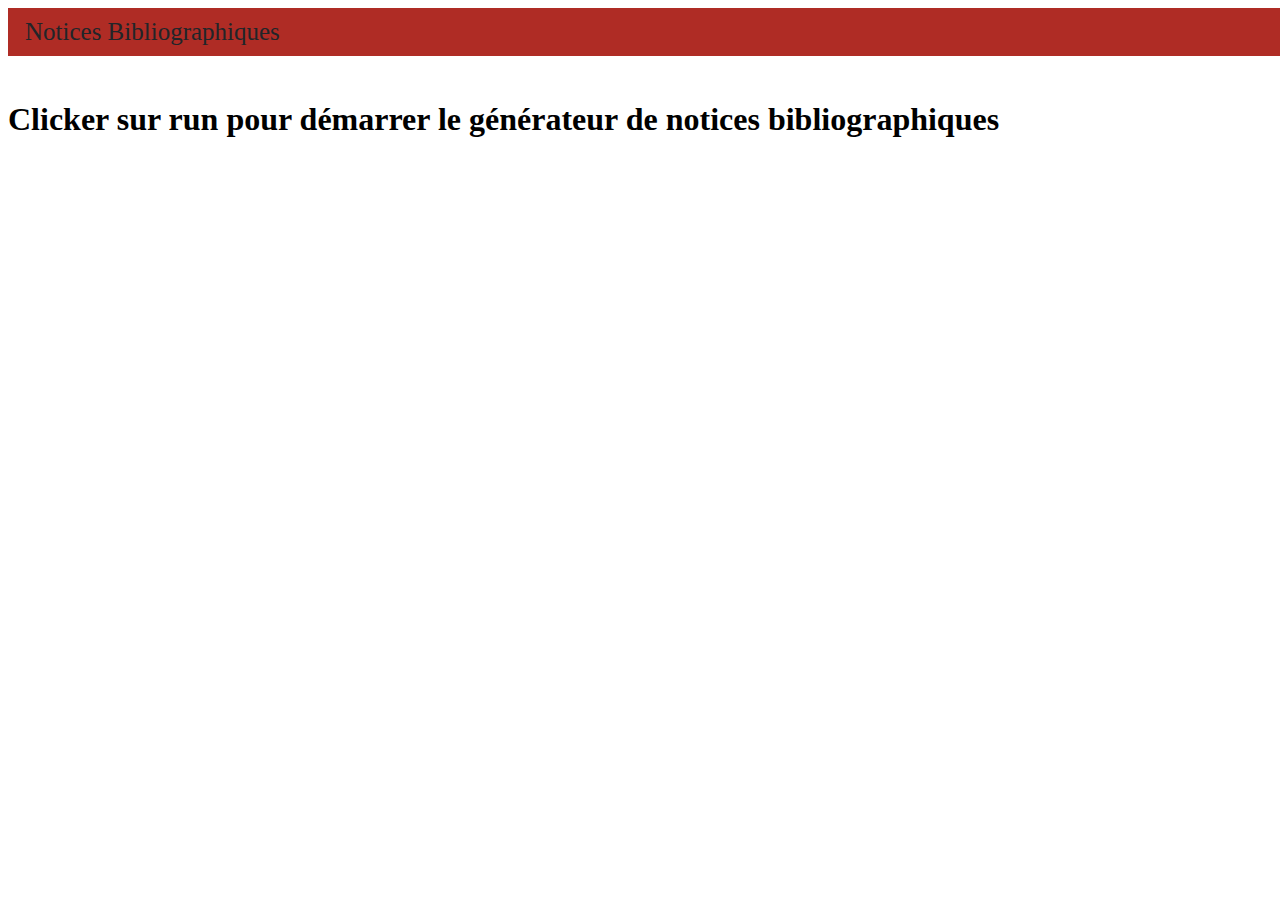
==== index.html @ 87a0053c "Update index.html" ====
<!DOCTYPE html>
<html>
    <head>
        <title>Générateur Sources Moncef</title>
        <link rel="stylesheet" href="styles/styles.css"/>
        <link rel="shortcut icon" href="https://png.icons8.com/metro/50/000000/source-code.png">
        <link rel="stylesheet" href="https://cdnjs.cloudflare.com/ajax/libs/font-awesome/4.7.0/css/font-awesome.min.css" />
        <link rel="stylesheet" href="https://cdnjs.cloudflare.com/ajax/libs/animate.css/3.5.2/animate.min.css" />
        <link rel="stylesheet" href="https://cdnjs.cloudflare.com/ajax/libs/font-awesome/4.7.0/css/font-awesome.min.css" />
        <!-- Bootstrap CSS -->
        <link rel="stylesheet" href="https://stackpath.bootstrapcdn.com/bootstrap/4.1.0/css/bootstrap.min.css" integrity="sha384-9gVQ4dYFwwWSjIDZnLEWnxCjeSWFphJiwGPXr1jddIhOegiu1FwO5qRGvFXOdJZ4" crossorigin="anonymous">
        <meta name="viewport" content="width=device-width, initial-scale=1, shrink-to-fit=no">
        <meta charset="utf-8">
    </head>
    <body class="background">
        <ul>
            <li><a class="link" href="index.html">Notices Bibliographiques</a></li>
        </ul>
        </br>
        </br>
        </br>
        </br>
        <h1> Clicker sur run pour démarrer le générateur de notices bibliographiques</h1>
        </br>
        </br>
        <iframe height="400px" width="100%" src="https://repl.it/@Fecnom/Generateur-Sources-Python-3-ACTIVE?lite=true&outputonly=1" scrolling="no" frameborder="no" allowtransparency="true" allowfullscreen="true" sandbox="allow-forms allow-pointer-lock allow-popups allow-same-origin allow-scripts allow-modals"></iframe>
        <script src="https://cdnjs.cloudflare.com/ajax/libs/jquery/3.3.1/jquery.min.js"></script>
        <script src="https://cdnjs.cloudflare.com/ajax/libs/popper.js/1.14.3/popper.min.js"></script>
        <script src="https://maxcdn.bootstrapcdn.com/bootstrap/4.0.0/js/bootstrap.min.js" integrity="sha384-JZR6Spejh4U02d8jOt6vLEHfe/JQGiRRSQQxSfFWpi1MquVdAyjUar5+76PVCmYl" crossorigin="anonymous"></script>
        <script src="styles/app.js"></script>
    </body>
</html>
---- styles/styles.css ----
@import url('https://fonts.googleapis.com/css?family=Raleway');

.font-family{
    font-family: 'Raleway', sans-serif;
}

ul {
    font-size: 23px;
    text-decoration: none;
    font-weight: 20;
    position: fixed;
    width: 100%;
    list-style-type: none;
    margin: 0;
    padding: 0;
    overflow: hidden;
    background-color: #AF2C25;
}

li {
    float: left;
}

li a {
    font-size: 25px;
    display: block;
    color: #212529;
    text-align: center;
    padding: 10px 17px;
    text-decoration: none;
}

li:hover {
    transition-duration: 1.2s;
    background-color: #212529;
}

.link:hover {
    transition-duration: 1.2s;
    text-decoration: none;
    color: #384bcb;
}

li:disabled {
    transition-duration: 1s;
}

.background {
    background-image: url('http://backgroundcheckall.com/wp-content/uploads/2017/12/flat-background-design-1.png');
    background-attachment: fixed;
}

.content {
    text-align: center;
    max-width: 600px;
    margin: auto;
    padding-bottom: 20px;
}

#django {
    max-width: 550px;
    margin: auto;
}

#question {
    font-size: 45px;
    font-weight: bold;
}

p {
    font-weight: 400;
    font-size: 24px;
}
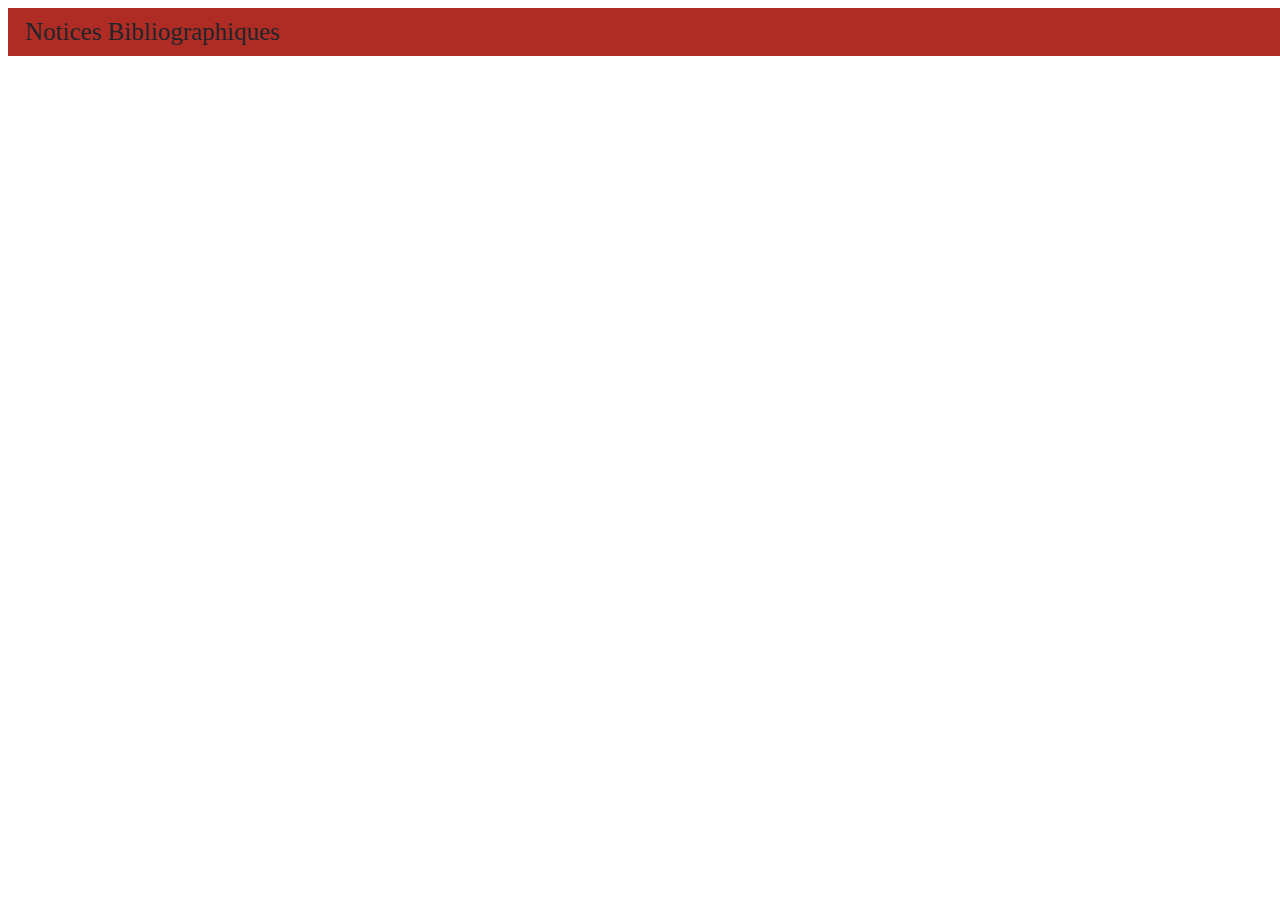
==== commit 475907ce: "Update index.html" ====
--- a/index.html
+++ b/index.html
@@ -20,7 +20,7 @@
         </br>
         </br>
         </br>
-        <h1> Clicker sur run pour démarrer le générateur de notices bibliographiques</h1>
+        <p style = "color: blue ; font-size = 15> Cliquer sur run pour démarrer le générateur de notices bibliographiques</font></p>
         </br>
         </br>
         <iframe height="400px" width="100%" src="https://repl.it/@Fecnom/Generateur-Sources-Python-3-ACTIVE?lite=true&outputonly=1" scrolling="no" frameborder="no" allowtransparency="true" allowfullscreen="true" sandbox="allow-forms allow-pointer-lock allow-popups allow-same-origin allow-scripts allow-modals"></iframe>
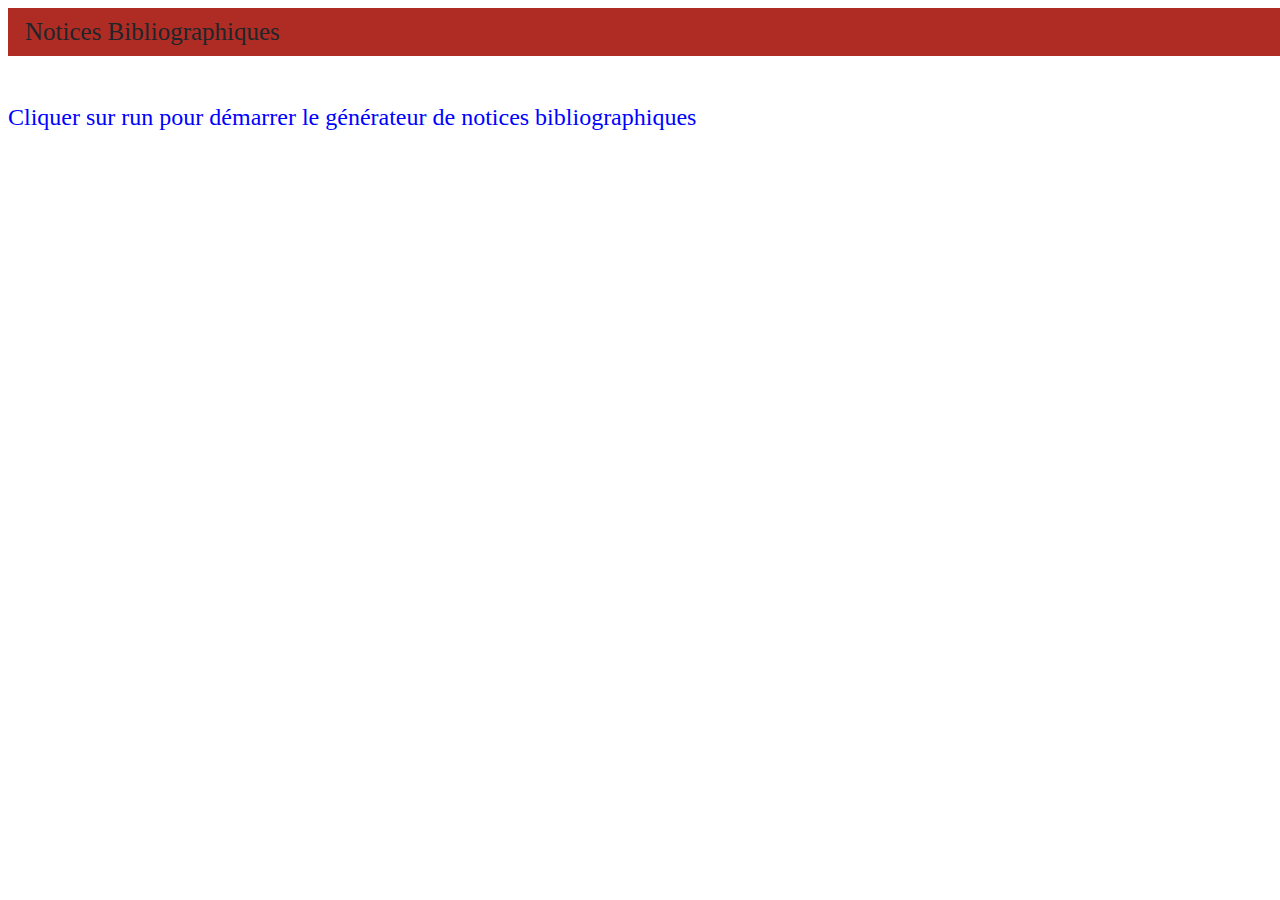
==== commit 7d18f327: "Update index.html" ====
--- a/index.html
+++ b/index.html
@@ -20,7 +20,7 @@
         </br>
         </br>
         </br>
-        <p style = "color: blue ; font-size = 15> Cliquer sur run pour démarrer le générateur de notices bibliographiques</font></p>
+        <p style = "color: blue ; font-size = 15"> Cliquer sur run pour démarrer le générateur de notices bibliographiques</font></p>
         </br>
         </br>
         <iframe height="400px" width="100%" src="https://repl.it/@Fecnom/Generateur-Sources-Python-3-ACTIVE?lite=true&outputonly=1" scrolling="no" frameborder="no" allowtransparency="true" allowfullscreen="true" sandbox="allow-forms allow-pointer-lock allow-popups allow-same-origin allow-scripts allow-modals"></iframe>
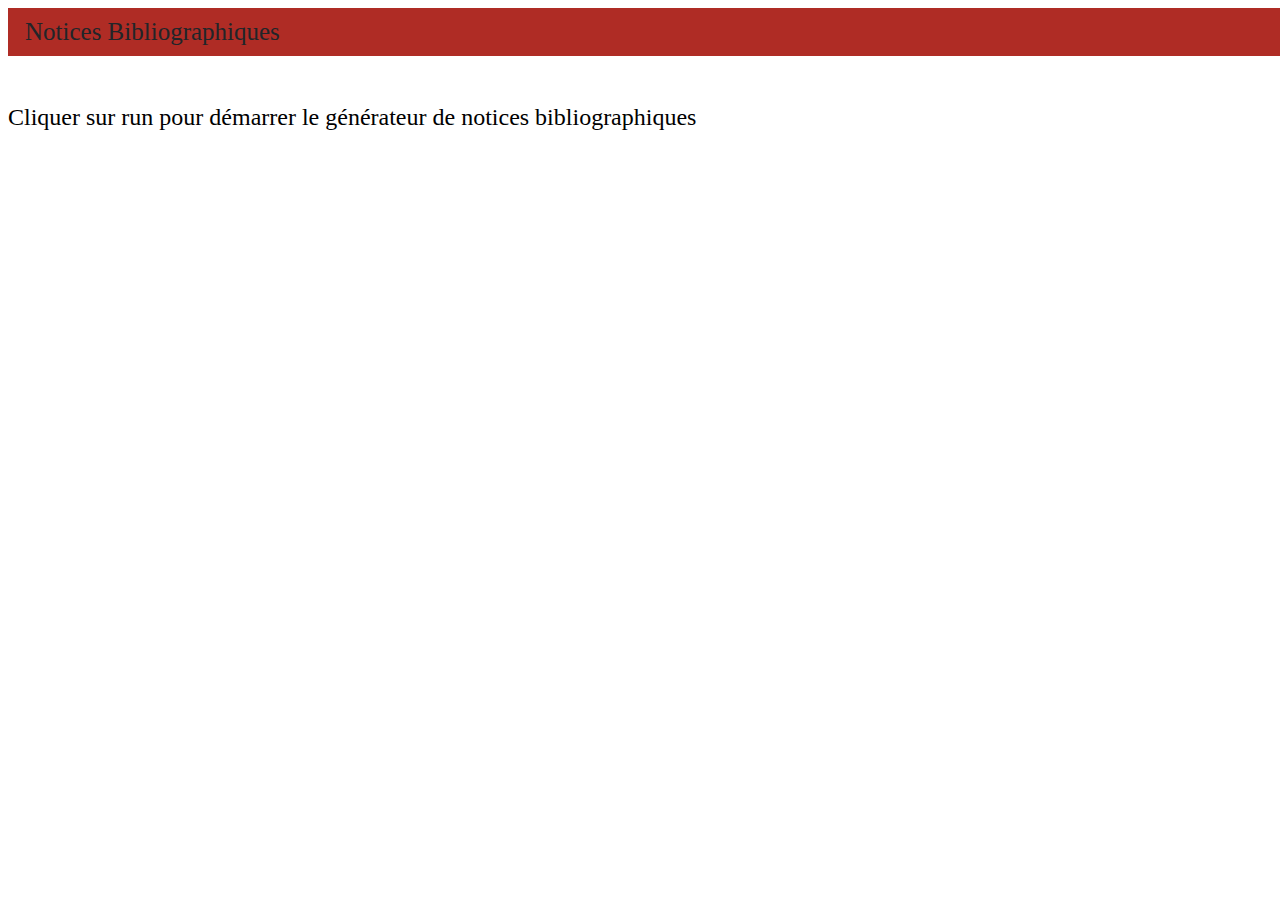
==== commit 22418800: "Update index.html" ====
--- a/index.html
+++ b/index.html
@@ -20,10 +20,10 @@
         </br>
         </br>
         </br>
-        <p style = "color: blue ; font-size = 15"> Cliquer sur run pour démarrer le générateur de notices bibliographiques</font></p>
+        <p style = "font-size = 15"> Cliquer sur run pour démarrer le générateur de notices bibliographiques</font></p>
         </br>
         </br>
-        <iframe height="400px" width="100%" src="https://repl.it/@Fecnom/Generateur-Sources-Python-3-ACTIVE?lite=true&outputonly=1" scrolling="no" frameborder="no" allowtransparency="true" allowfullscreen="true" sandbox="allow-forms allow-pointer-lock allow-popups allow-same-origin allow-scripts allow-modals"></iframe>
+        <iframe height="500px" width="100%" src="https://repl.it/@Fecnom/Generateur-Sources-Python-3-ACTIVE?lite=true&outputonly=1" scrolling="no" frameborder="no" allowtransparency="true" allowfullscreen="true" sandbox="allow-forms allow-pointer-lock allow-popups allow-same-origin allow-scripts allow-modals"></iframe>
         <script src="https://cdnjs.cloudflare.com/ajax/libs/jquery/3.3.1/jquery.min.js"></script>
         <script src="https://cdnjs.cloudflare.com/ajax/libs/popper.js/1.14.3/popper.min.js"></script>
         <script src="https://maxcdn.bootstrapcdn.com/bootstrap/4.0.0/js/bootstrap.min.js" integrity="sha384-JZR6Spejh4U02d8jOt6vLEHfe/JQGiRRSQQxSfFWpi1MquVdAyjUar5+76PVCmYl" crossorigin="anonymous"></script>
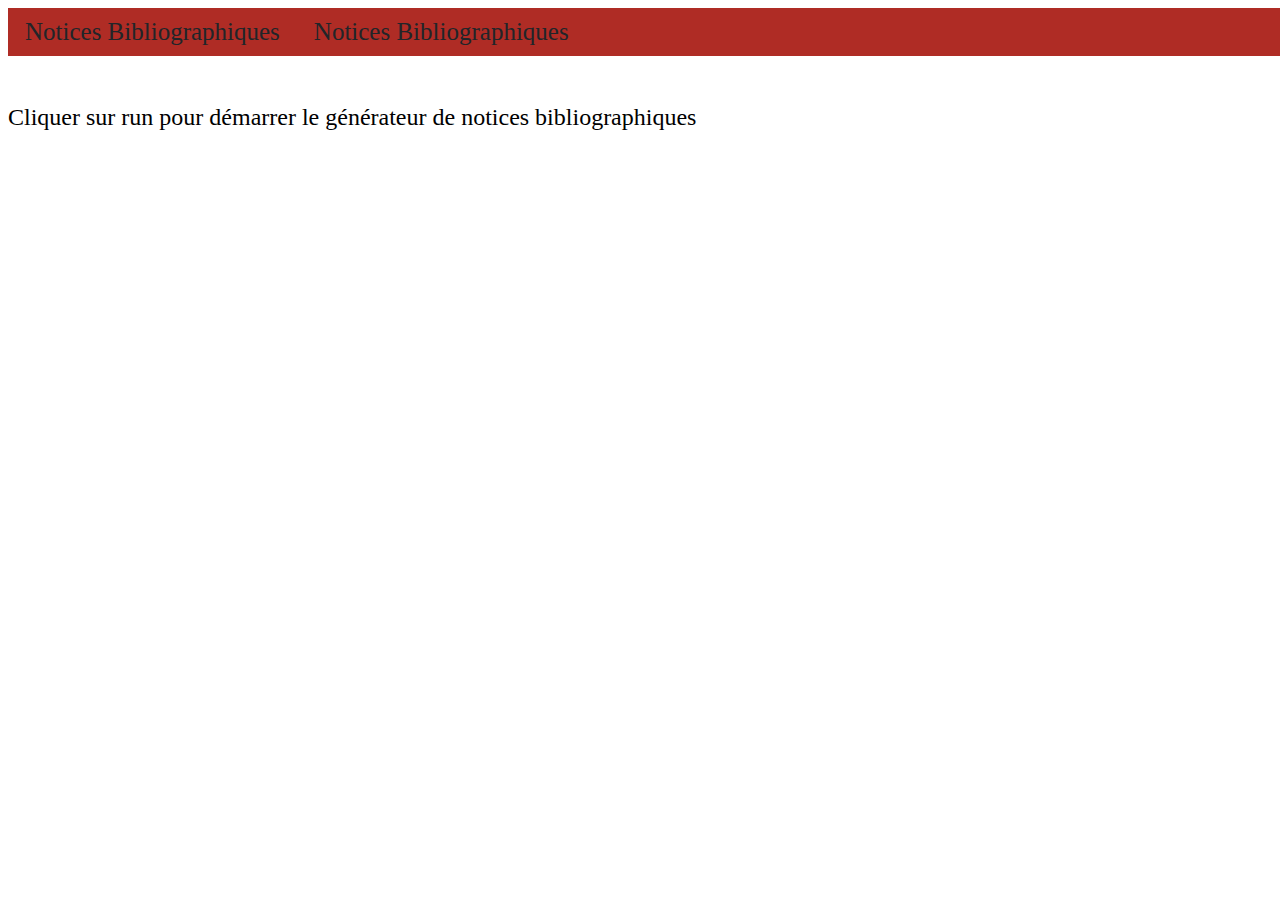
==== commit da434ed2: "Update index.html" ====
--- a/index.html
+++ b/index.html
@@ -15,6 +15,8 @@
     <body class="background">
         <ul>
             <li><a class="link" href="index.html">Notices Bibliographiques</a></li>
+            <li><a class="link" href="game.html">Notices Bibliographiques</a></li>
+
         </ul>
         </br>
         </br>
@@ -23,7 +25,7 @@
         <p style = "font-size = 15"> Cliquer sur run pour démarrer le générateur de notices bibliographiques</font></p>
         </br>
         </br>
-        <iframe height="500px" width="100%" src="https://repl.it/@Fecnom/Generateur-Sources-Python-3-ACTIVE?lite=true&outputonly=1" scrolling="no" frameborder="no" allowtransparency="true" allowfullscreen="true" sandbox="allow-forms allow-pointer-lock allow-popups allow-same-origin allow-scripts allow-modals"></iframe>
+        <iframe height="450px" width="100%" src="https://repl.it/@Fecnom/Generateur-Sources-Python-3-ACTIVE?lite=true&outputonly=1" scrolling="no" frameborder="no" allowtransparency="true" allowfullscreen="true" sandbox="allow-forms allow-pointer-lock allow-popups allow-same-origin allow-scripts allow-modals"></iframe>
         <script src="https://cdnjs.cloudflare.com/ajax/libs/jquery/3.3.1/jquery.min.js"></script>
         <script src="https://cdnjs.cloudflare.com/ajax/libs/popper.js/1.14.3/popper.min.js"></script>
         <script src="https://maxcdn.bootstrapcdn.com/bootstrap/4.0.0/js/bootstrap.min.js" integrity="sha384-JZR6Spejh4U02d8jOt6vLEHfe/JQGiRRSQQxSfFWpi1MquVdAyjUar5+76PVCmYl" crossorigin="anonymous"></script>
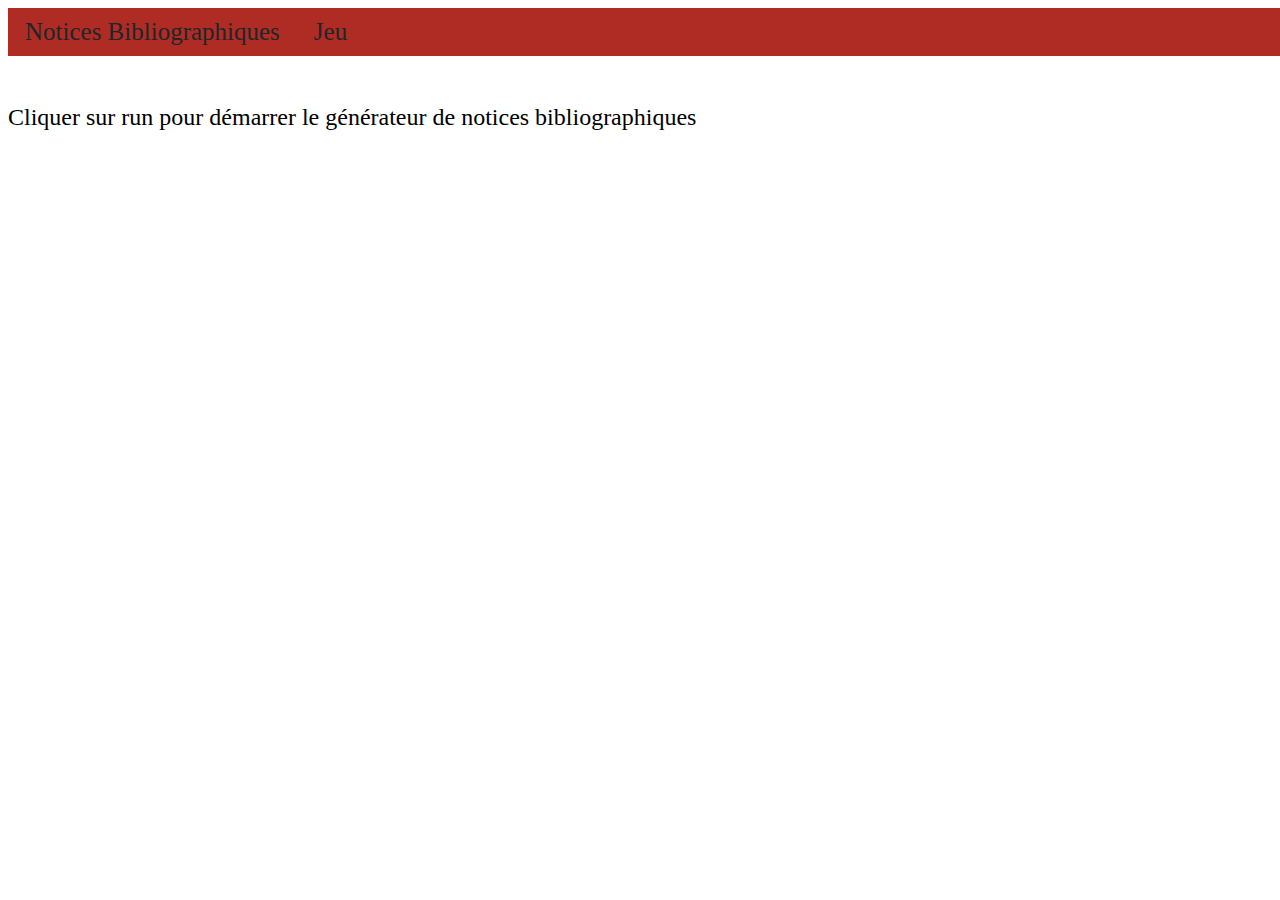
==== commit 8db1cfbb: "Update index.html" ====
--- a/index.html
+++ b/index.html
@@ -15,7 +15,7 @@
     <body class="background">
         <ul>
             <li><a class="link" href="index.html">Notices Bibliographiques</a></li>
-            <li><a class="link" href="game.html">Notices Bibliographiques</a></li>
+            <li><a class="link" href="game.html">Jeu</a></li>
 
         </ul>
         </br>
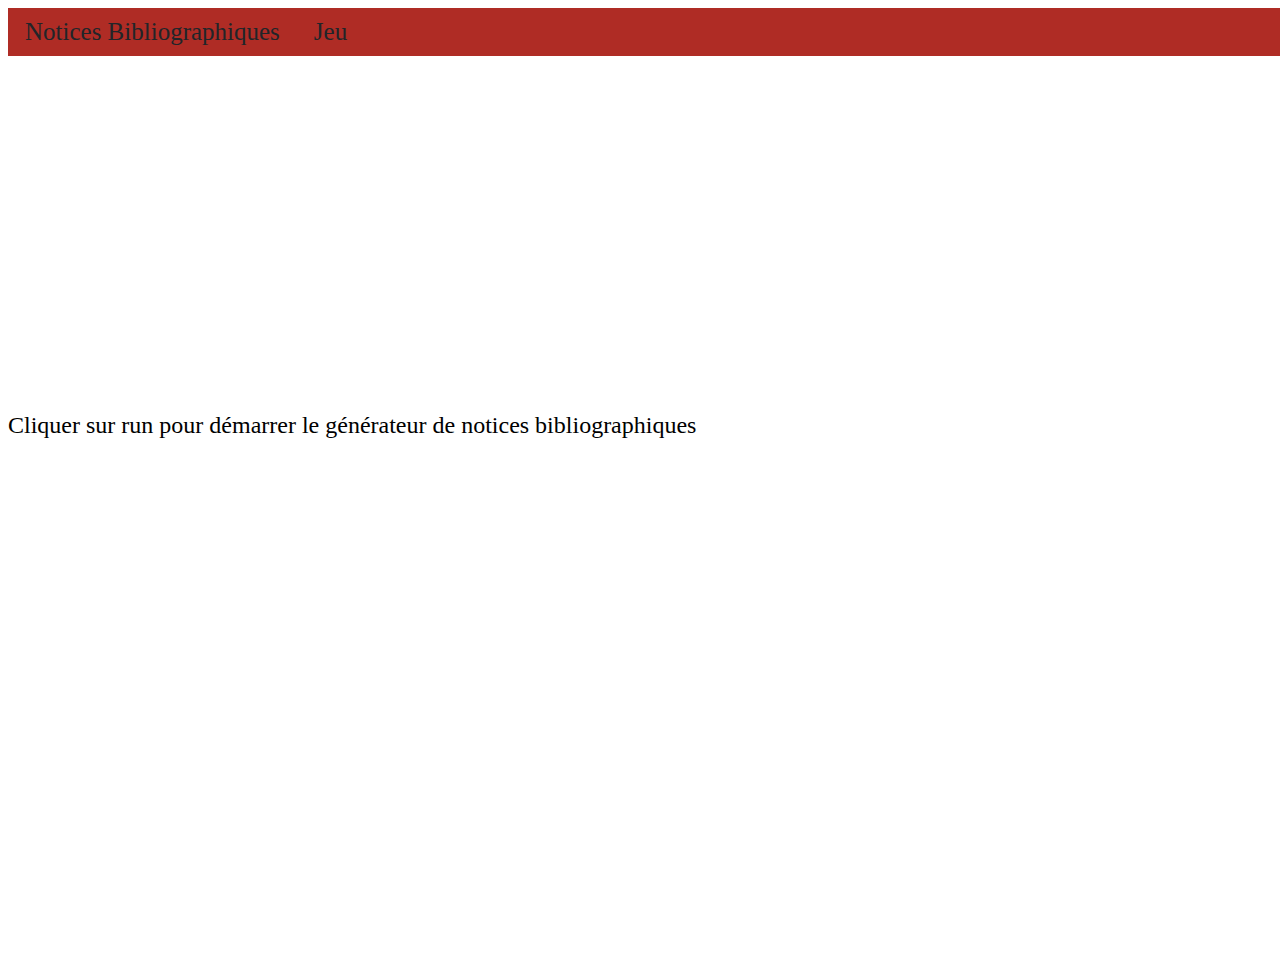
==== commit 54f72c8b: "Update index.html" ====
--- a/index.html
+++ b/index.html
@@ -15,11 +15,18 @@
     <body class="background">
         <ul>
             <li><a class="link" href="index.html">Notices Bibliographiques</a></li>
-            <li><a class="link" href="game.html">Jeu</a></li>
+            <li><a class="link" href="index.html">Jeu</a></li>
 
         </ul>
         </br>
         </br>
+<html>
+<div id="Jeu">
+    <div id="plusone"><a href="https://www.facebook.com/dialog/share?app_id=738026486351791&amp;href=http%3A%2F%2Fwww.google.com%2Fdoodles%2Fhalloween-2018&amp;hashtag=%23GoogleDoodle" class="share share-facebook" target="_blank"></a><a href="https://twitter.com/share?url=http%3A%2F%2Fwww.google.com%2Fdoodles%2Fhalloween-2018&amp;text=Play%20your%20spirit%20out%20in%20today's%20first%20ever%20multiplayer%20%23Halloween%20%23GoogleDoodle%20game%3A%20The%20Great%20Ghoul%20Duel!%20%F0%9F%91%BB%20&amp;via=GoogleDoodles&amp;lang=en" class="share share-twitter" target="_blank"></a><a href="https://pinterest.com/pin/create/link?url=http%3A%2F%2Fwww.google.com%2Fdoodles%2Fhalloween-2018&amp;media=%2F%2Flh3.googleusercontent.com%2FtlzItLaRRqSqOZmMfNdd4_K3PHHLHWgk_nfXf5wFee3XQmb3nELLV5uEWURvT6YvCRO1HCcm7f5GFpTSqIjB2AOHZA_C85iJyGqO_vU&amp;description=Play%20your%20spirit%20out%20in%20today's%20first%20ever%20multiplayer%20%23Halloween%20%23GoogleDoodle%20game%3A%20The%20Great%20Ghoul%20Duel!%20%F0%9F%91%BB%20" class="share share-pinterest" target="_blank"></a><a href="https://www.linkedin.com/shareArticle?url=http%3A%2F%2Fwww.google.com%2Fdoodles%2Fhalloween-2018&amp;title=Halloween%202018&amp;summary=Play%20your%20spirit%20out%20in%20today's%20first%20ever%20multiplayer%20%23Halloween%20%23GoogleDoodle%20game%3A%20The%20Great%20Ghoul%20Duel!%20%F0%9F%91%BB%20" class="share share-linkedin" target="_blank"></a><a href="mailto:?subject=Halloween%202018&amp;body=Play%20your%20spirit%20out%20in%20today's%20first%20ever%20multiplayer%20%23Halloween%20%23GoogleDoodle%20game%3A%20The%20Great%20Ghoul%20Duel!%20%F0%9F%91%BB%20%0Ahttp%3A%2F%2Fwww.google.com%2Fdoodles%2Fhalloween-2018" class="share share-email" target="_blank"></a></div>
+    <div class="large-img" id="hplogo">
+      <img src="//www.google.com/logos/doodles/2018/halloween-2018-5662682295304192.6-2xa.gif" id="hplogo-img" alt="Halloween 2018" style="display: none;">
+    <iframe id="hplogo-complex" src="//www.google.com/logos/2018/halloween18/rc5/halloween18.html?hl=en" frameborder="0" height="304px" width="900px" scrolling="no"></iframe></div>
+  </div>
         </br>
         </br>
         <p style = "font-size = 15"> Cliquer sur run pour démarrer le générateur de notices bibliographiques</font></p>
